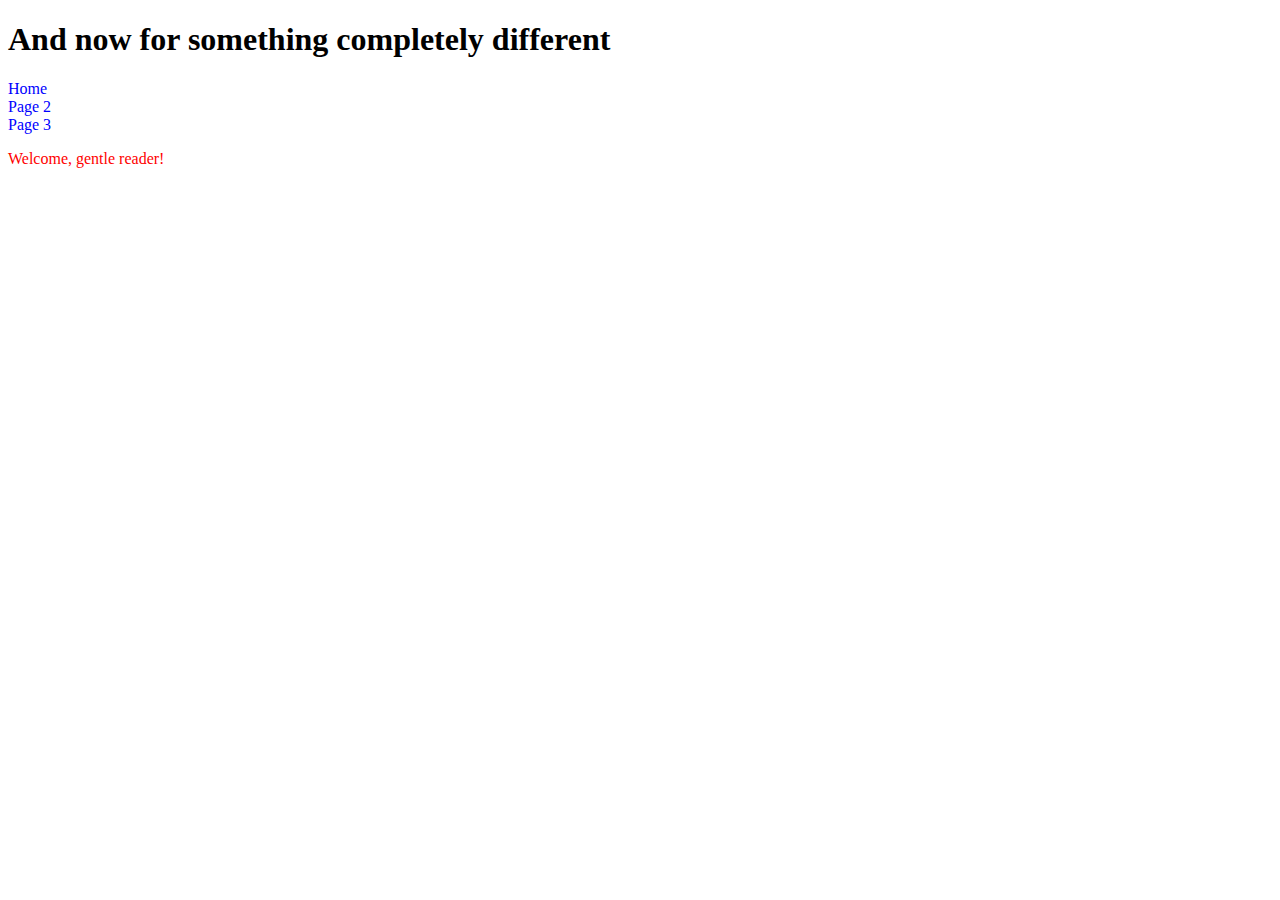
==== index.html @ 2f112c44 "Initial Commit" ====
<!DOCTYPE html>
<html lang="en">
<head>
    <meta charset="UTF-8">
    <meta http-equiv="X-UA-Compatible" content="IE=edge">
    <meta name="viewport" content="width=device-width, initial-scale=1.0">
    <link rel="stylesheet" href="css/style.css">
    <title>I'm doing something completely new!</title>
</head>
<body>
    <h1>And now for something completely different</h1>
    <nav a="href index.html">Home</nav>
    <nav a="href page-two.html">Page 2</nav>
    <nav a="href page-three.html">Page 3</nav>
    <p>Welcome, gentle reader!</p>
</body>
</html>
---- css/style.css ----
p {
    color: red;
}
nav {
    color: blue;
    button: hover;
    
}
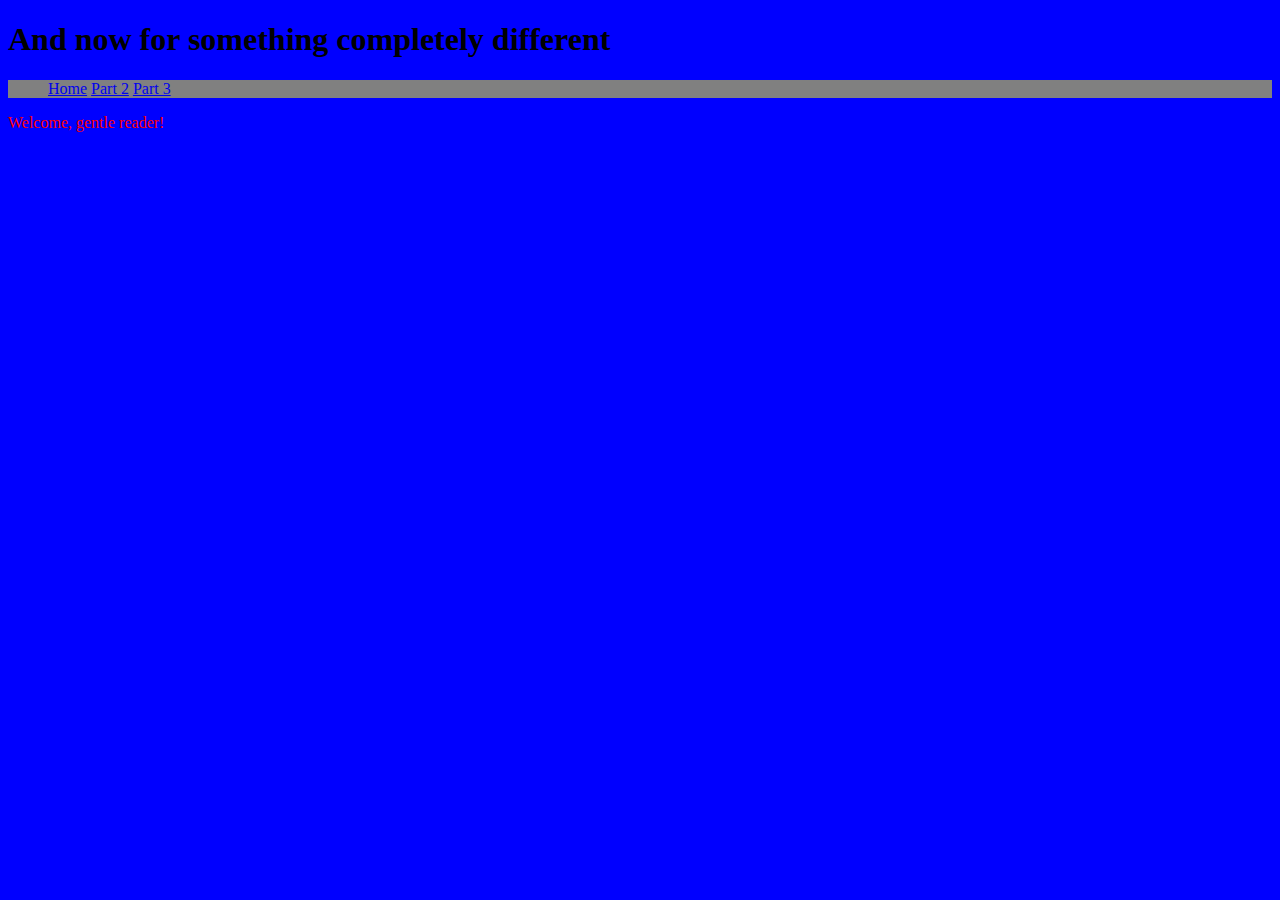
==== commit 368f0265: "Practice navigation" ====
--- a/index.html
+++ b/index.html
@@ -9,9 +9,13 @@
 </head>
 <body>
     <h1>And now for something completely different</h1>
-    <nav a="href index.html">Home</nav>
-    <nav a="href page-two.html">Page 2</nav>
-    <nav a="href page-three.html">Page 3</nav>
+    <nav>
+        <ul>
+            <a href="index.html">Home</a>
+            <a href="page-two.html">Part 2</a>
+            <a href="page-three.html">Part 3</a>
+        </ul>
+    </nav> 
     <p>Welcome, gentle reader!</p>
 </body>
 </html>    --- a/css/style.css
+++ b/css/style.css
@@ -1,8 +1,12 @@
+body {
+    background-color: #00f;
+}
 p {
     color: red;
 }
 nav {
+    background-color: grey;
     color: blue;
-    button: hover;
+    button: hover; color: yellow;
     
 }